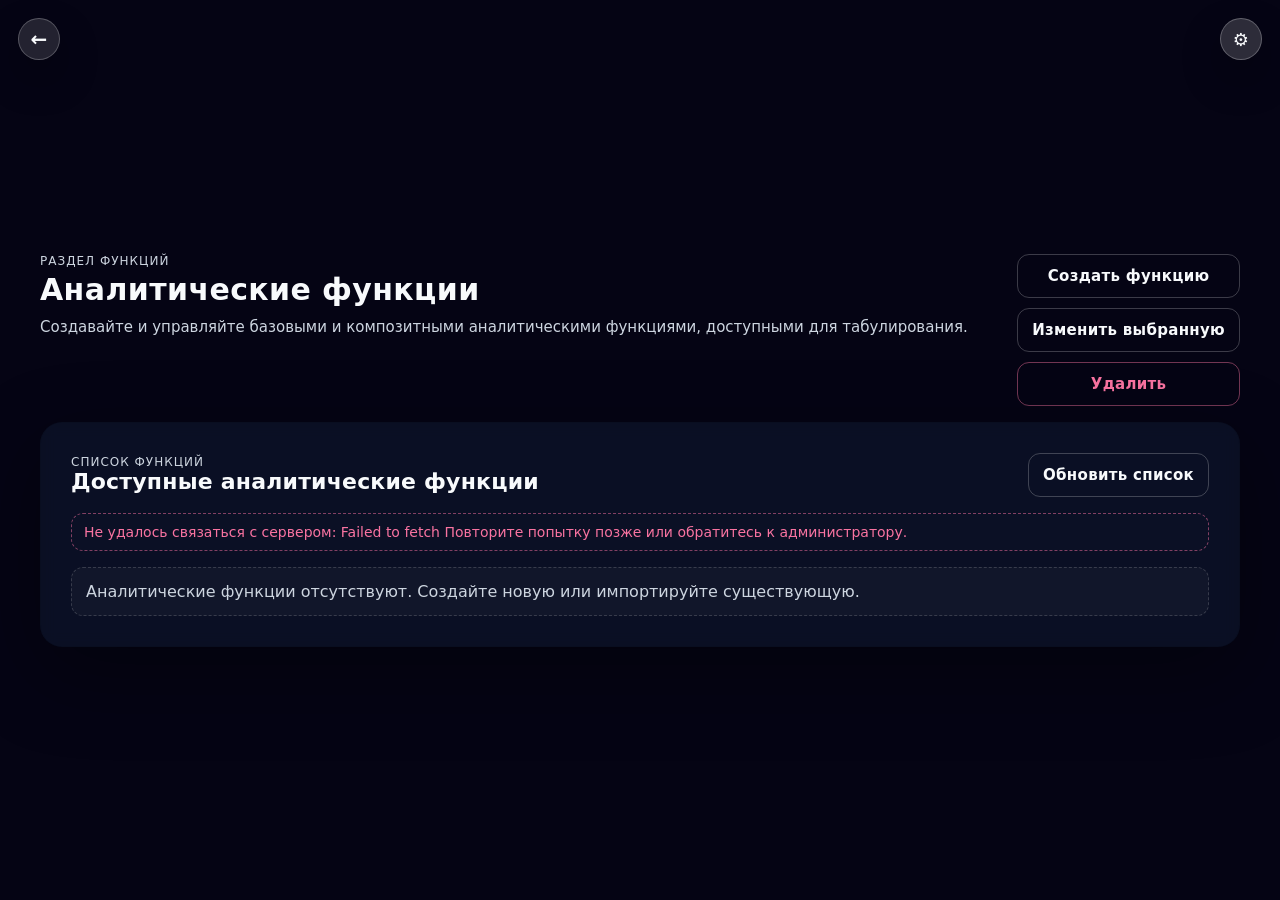
==== 2LAB/FunFunctionsProgram/analytical.html @ 00ce7169 "Добавлены аналитические функции" ====
<!DOCTYPE html>
<html lang="ru">
<head>
    <meta charset="UTF-8">
    <meta name="viewport" content="width=device-width, initial-scale=1.0">
    <title>FunFunctions | Аналитические функции</title>
    <link rel="stylesheet" href="styles.css">
</head>
<body class="functions-page">
<div class="page-shell">
    <button id="backButton" class="back-btn" type="button" aria-label="Вернуться назад">
        ←
    </button>
    <button class="settings-btn" type="button" title="Открыть настройки" aria-label="Открыть настройки">
        <span aria-hidden="true">⚙</span>
    </button>

    <header class="page-header">
        <div class="header-text">
            <p class="eyebrow">Раздел функций</p>
            <h1>Аналитические функции</h1>
            <p class="subtitle">Создавайте и управляйте базовыми и композитными аналитическими функциями, доступными для табулирования.</p>
        </div>
        <div class="toolbar" aria-label="Действия с аналитическими функциями">
            <button id="createAnalytic" type="button" class="ghost">Создать функцию</button>
            <button id="editAnalytic" type="button" class="ghost" disabled>Изменить выбранную</button>
            <button id="deleteAnalytic" type="button" class="danger ghost" disabled>Удалить</button>
        </div>
    </header>

    <section class="card list-card" aria-labelledby="analytic-title">
        <div class="list-header">
            <div>
                <p id="analytic-title" class="eyebrow">Список функций</p>
                <h2>Доступные аналитические функции</h2>
            </div>
            <button id="refreshAnalytic" type="button" class="ghost">Обновить список</button>
        </div>

        <div id="analyticStatus" class="feedback" role="status"></div>
        <div id="analyticList" class="functions-list" role="list" aria-live="polite"></div>
    </section>
</div>

<div id="analyticModal" class="modal hidden" role="dialog" aria-modal="true" aria-labelledby="analyticModalTitle">
    <div class="modal-overlay" data-close-modal></div>
    <div class="modal-window large">
        <div class="modal-header">
            <div>
                <p class="eyebrow">Работа с аналитическими функциями</p>
                <h2 id="analyticModalTitle">Добавить функцию</h2>
            </div>
            <button id="closeAnalyticModal" type="button" class="icon-btn" aria-label="Закрыть окно">×</button>
        </div>

        <div class="modal-body">
            <div class="choice-row" role="group" aria-label="Тип создаваемой функции">
                <button type="button" class="choice-btn active" data-mode="base">Базовая функция</button>
                <button type="button" class="choice-btn" data-mode="composite">Композиция</button>
            </div>

            <div id="baseMode" class="mode-panel">
                <div class="field">
                    <label for="baseName">Имя функции из пакета functions</label>
                    <select id="baseName" name="baseName">
                        <option value="IdentityFunction">IdentityFunction (f(x)=x)</option>
                        <option value="SqrFunction">SqrFunction (f(x)=x²)</option>
                        <option value="UnitFunction">UnitFunction (f(x)=1)</option>
                        <option value="ZeroFunction">ZeroFunction (f(x)=0)</option>
                        <option value="custom">Другое имя из каталога functions...</option>
                    </select>
                </div>
                <div class="field hidden" id="customBaseRow">
                    <label for="customBaseName">Укажите имя функции из каталога</label>
                    <input id="customBaseName" type="text" placeholder="Например, MyCustomFunction" autocomplete="off">
                </div>
                <p class="note">Функция должна существовать в пакете <code>functions</code>, иначе вычисления будут недоступны.</p>
            </div>

            <div id="compositeMode" class="mode-panel hidden">
                <div class="field">
                    <label for="compositeName">Имя композиции</label>
                    <input id="compositeName" type="text" placeholder="Например, ChainOfSquares" autocomplete="off">
                </div>

                <div class="field">
                    <label for="componentPicker">Добавьте функции в порядок композиции</label>
                    <div class="inline-row">
                        <select id="componentPicker" name="componentPicker"></select>
                        <button id="addComponent" type="button" class="ghost">Добавить</button>
                    </div>
                </div>

                <div class="composition-block">
                    <div class="composition-head">
                        <h3>Последовательность функций</h3>
                        <p class="subtitle">Композиция применяется сверху вниз. Нужно минимум две функции.</p>
                    </div>
                    <div id="compositionList" class="composition-list"></div>
                </div>
            </div>

            <div id="analyticModalFeedback" class="feedback" role="status"></div>
            <button id="submitAnalytic" type="button">Сохранить</button>
        </div>
    </div>
</div>

<script src="shared.js"></script>
<script src="analytical.js"></script>
</body>
</html>
---- 2LAB/FunFunctionsProgram/styles.css ----
:root {
    --bg: #050414;
    --panel: rgba(12, 17, 38, 0.75);
    --accent: #ff3f8a;
    --accent-strong: #2563eb;
    --accent-soft: #22d3ee;
    --text: #f8fafc;
    --muted: #cdd5e0;
    --danger: #f973a1;
    --success: #34d399;
    --gradient-strong: linear-gradient(135deg, var(--accent), var(--accent-strong), var(--accent-soft));
    --gradient-soft: linear-gradient(135deg,
    color-mix(in srgb, var(--accent) 26%, transparent),
    color-mix(in srgb, var(--accent-strong) 26%, transparent),
    color-mix(in srgb, var(--accent-soft) 26%, transparent)
    );
    --gradient-faint: linear-gradient(135deg,
    color-mix(in srgb, var(--accent) 18%, transparent),
    color-mix(in srgb, var(--accent-soft) 18%, transparent)
    );
}

* {
    box-sizing: border-box;
    font-family: 'Inter', system-ui, -apple-system, sans-serif;
}

body {
    margin: 0;
    min-height: 100vh;
    display: grid;
    place-items: center;
    background: var(--bg);
    color: var(--text);
    padding: 24px;
}

.grid {
    width: min(1180px, 100%);
    display: grid;
    grid-template-columns: repeat(auto-fit, minmax(340px, 1fr));
    gap: 22px;
}

.card {
    background: var(--panel);
    border: 1px solid rgba(0,0,0,0.08);
    border-radius: 22px;
    padding: 30px;
    box-shadow: 0 26px 80px rgba(0,0,0,0.35);
    backdrop-filter: blur(8px);
}

.hero {
    position: relative;
    overflow: hidden;
    isolation: isolate;
}

.hero::after {
    content: "";
    position: absolute;
    inset: 14px;
    border-radius: 18px;
    background: radial-gradient(circle at 30% 20%, color-mix(in srgb, var(--accent) 16%, transparent), transparent 40%),
    radial-gradient(circle at 70% 60%, color-mix(in srgb, var(--accent-soft) 15%, transparent), transparent 45%),
    radial-gradient(circle at 50% 90%, color-mix(in srgb, var(--accent-strong) 18%, transparent), transparent 50%);
    filter: blur(14px);
    z-index: 0;
}

.hero > * { position: relative; z-index: 1; }

h1 {
    margin: 12px 0;
    font-size: 30px;
    letter-spacing: 0.4px;
}

h2 {
    margin: 0;
    font-size: 22px;
    color: var(--text);
    letter-spacing: 0.2px;
}

h1 span { color: var(--accent); }

.subtitle {
    margin: 0 0 18px 0;
    color: var(--muted);
    font-size: 15px;
    line-height: 1.7;
}

.pill {
    display: inline-flex;
    align-items: center;
    gap: 10px;
    padding: 9px 13px;
    border-radius: 999px;
    background: var(--gradient-faint);
    color: var(--muted);
    font-size: 13px;
    border: 1px solid rgba(255,255,255,0.14);
}

.features {
    list-style: none;
    padding: 0;
    margin: 0;
    display: grid;
    gap: 10px;
}

.features li::before {
    content: "✦";
    color: var(--accent-soft);
    margin-right: 8px;
}

.tabs {
    display: grid;
    grid-template-columns: repeat(2, 1fr);
    gap: 8px;
    background: rgba(255,255,255,0.05);
    padding: 6px;
    border-radius: 14px;
    border: 1px solid rgba(255,255,255,0.08);
    margin-bottom: 18px;
}

.tab {
    padding: 12px;
    border-radius: 10px;
    text-align: center;
    cursor: pointer;
    color: var(--muted);
    border: 1px solid transparent;
    transition: all 0.2s ease;
    background: transparent;
}

.tab.active {
    color: var(--text);
    background: var(--gradient-soft);
    border-color: rgba(255,255,255,0.16);
    box-shadow: inset 0 0 0 1px rgba(255,255,255,0.06);
}

form {
    display: grid;
    gap: 16px;
}

label {
    font-size: 13px;
    color: var(--muted);
}

input, select, button {
    width: 100%;
    padding: 12px 14px;
    border-radius: 12px;
    border: 1px solid rgba(0,0,0,0.12);
    background: var(--panel);
    color: var(--text);
    font-size: 15px;
}

select {
    appearance: none;
    background-image: none;
}

select option {
    color: var(--text);
    background: var(--panel);
    font-weight: 600;
}

input:focus, select:focus {
    outline: 2px solid rgba(34,211,238,0.4);
}

button {
    background: var(--gradient-strong);
    color: #0b132b;
    font-weight: 700;
    letter-spacing: 0.3px;
    cursor: pointer;
    border: none;
    box-shadow: 0 12px 32px rgba(37,99,235,0.35);
    transition: transform 0.15s ease, box-shadow 0.2s ease;
    width: 100%;
}

button:hover:not(:disabled) {
    transform: translateY(-1px);
    box-shadow: 0 16px 38px rgba(37,99,235,0.45);
}

button:disabled {
    opacity: 0.7;
    cursor: not-allowed;
    box-shadow: none;
}

.note {
    font-size: 13px;
    color: var(--muted);
    margin-top: 6px;
}

.feedback {
    font-size: 14px;
    color: var(--muted);
    border-radius: 12px;
    white-space: pre-line;
}

.feedback:empty {
    display: none;
}

.feedback:not(:empty) {
    padding: 10px 12px;
    background: var(--panel);
    border: 1px dashed rgba(0,0,0,0.12);
}

.feedback.error { color: var(--danger); border-color: rgba(249,115,161,0.5); }
.feedback.success { color: var(--success); border-color: rgba(52,211,153,0.45); }

.row {
    display: grid;
    gap: 10px;
}

.hidden { display: none !important; }

.result {
    margin-top: 18px;
    padding: 16px;
    border-radius: 16px;
    background: rgba(52,211,153,0.08);
    border: 1px solid rgba(52,211,153,0.4);
}

.result-header {
    font-weight: 700;
    margin-bottom: 6px;
    color: var(--success);
}

.result-body {
    margin: 0 0 12px 0;
    color: var(--text);
    line-height: 1.5;
    white-space: pre-line;
}

.result-note {
    margin: 0 0 12px 0;
    color: var(--muted);
    font-size: 14px;
}

.form-card {
    position: relative;
    overflow: hidden;
    isolation: isolate;
}

.form-card::after {
    content: "";
    position: absolute;
    inset: 0;
    background: radial-gradient(circle at 80% 10%, color-mix(in srgb, var(--accent) 12%, transparent), transparent 35%),
    radial-gradient(circle at 20% 90%, color-mix(in srgb, var(--accent-soft) 12%, transparent), transparent 32%);
    pointer-events: none;
    z-index: 0;
}

.form-card > * { position: relative; z-index: 1; }

.stacked-form {
    background: none;
    padding: 12px 0 0;
}

body.placeholder, body.next-page {
    display: grid;
    min-height: 100vh;
    place-items: center;
    background: var(--bg);
}

.page-shell {
    width: min(1100px, 96vw);
    position: relative;
}

.settings-btn {
    position: fixed;
    top: 18px;
    right: 18px;
    width: 42px;
    height: 42px;
    padding: 0;
    display: grid;
    place-items: center;
    background: rgba(255,255,255,0.16);
    border: 1px solid rgba(255,255,255,0.26);
    border-radius: 50%;
    color: var(--text);
    font-size: 18px;
    font-weight: 700;
    cursor: pointer;
    box-shadow: 0 18px 40px rgba(0,0,0,0.28);
    z-index: 20;
}

.back-btn {
    position: fixed;
    top: 18px;
    left: 18px;
    width: 42px;
    height: 42px;
    padding: 0;
    display: grid;
    place-items: center;
    background: rgba(255,255,255,0.12);
    border: 1px solid rgba(255,255,255,0.24);
    border-radius: 50%;
    color: var(--text);
    font-size: 20px;
    font-weight: 800;
    cursor: pointer;
    box-shadow: 0 18px 40px rgba(0,0,0,0.28);
    z-index: 20;
}

.placeholder-card, .next-card {
    max-width: 880px;
    text-align: center;
    padding: 48px;
    width: min(900px, 92vw);
}

.next-grid {
    width: min(1000px, 96vw);
    display: flex;
    flex-direction: column;
    align-items: center;
    gap: 24px;
}

.next-actions {
    display: flex;
    flex-direction: column;
    align-items: center;
    gap: 18px;
}

.actions-header {
    display: grid;
    gap: 6px;
}

.primary-actions {
    display: grid;
    grid-template-columns: repeat(2, minmax(240px, 1fr));
    gap: 22px;
    width: 100%;
    max-width: 820px;
}

.action-btn {
    padding: 14px 16px;
    font-size: 15px;
    border-radius: 14px;
    max-width: 100%;
}

.nav-link {
    display: block;
    color: inherit;
    text-decoration: none;
}

.action-btn.primary {
    min-width: 240px;
    padding: 16px 18px;
    background: var(--gradient-soft);
    border: 1px solid rgba(255,255,255,0.18);
    color: var(--text);
    font-weight: 700;
    letter-spacing: 0.3px;
    box-shadow: 0 22px 50px rgba(0,0,0,0.35);
}

.action-tile {
    display: grid;
    place-items: center;
    aspect-ratio: 1 / 1;
    min-height: 260px;
    font-size: 18px;
    text-align: center;
    border-radius: 22px;
    box-shadow: 0 26px 60px rgba(0,0,0,0.38);
}

.back-link {
    display: inline-block;
    margin-bottom: 14px;
    color: var(--accent-soft);
    text-decoration: none;
    font-weight: 700;
}

.back-link:hover { text-decoration: underline; }

.settings-card {
    display: grid;
    gap: 22px;
}

.settings-header {
    display: flex;
    justify-content: space-between;
    gap: 16px;
    align-items: center;
    flex-wrap: wrap;
}

.user-badge {
    padding: 10px 14px;
    background: var(--panel);
    border-radius: 12px;
    border: 1px solid rgba(0,0,0,0.08);
    color: var(--muted);
}

.settings-grid {
    display: grid;
    gap: 18px;
}

.settings-block {
    border: 1px solid rgba(0,0,0,0.08);
    border-radius: 16px;
    padding: 18px;
    background: var(--panel);
    display: grid;
    gap: 12px;
}

.block-head h3 { margin: 0 0 6px 0; }
.block-head .muted { margin: 0; }

.muted { color: var(--muted); }

.theme-options {
    display: flex;
    gap: 12px;
    flex-wrap: wrap;
}

.chip {
    display: inline-flex;
    align-items: center;
    gap: 12px;
    padding: 14px 16px;
    border-radius: 14px;
    border: 1px solid rgba(0,0,0,0.12);
    background: var(--panel);
    font-size: 15px;
}

.chip input[type="radio"] {
    appearance: none;
    width: 28px;
    height: 28px;
    border-radius: 50%;
    border: 2px solid var(--muted);
    display: inline-grid;
    place-items: center;
    background: rgba(255,255,255,0.08);
    box-shadow: 0 0 0 4px rgba(0,0,0,0.04);
    cursor: pointer;
    transition: background 0.2s ease, border-color 0.2s ease, box-shadow 0.2s ease;
}

.chip input[type="radio"]::after {
    content: "";
    width: 14px;
    height: 14px;
    border-radius: 50%;
    background: transparent;
}

.chip input[type="radio"]:checked {
    border-color: var(--accent-strong);
    box-shadow: 0 0 0 6px color-mix(in srgb, var(--accent) 30%, transparent);
    background: var(--gradient-strong);
}

.chip input[type="radio"]:checked::after {
    background: color-mix(in srgb, #ffffff 60%, transparent);
}

.theme-swatch {
    width: 34px;
    height: 34px;
    border-radius: 12px;
    border: 2px solid rgba(255,255,255,0.08);
    box-shadow: inset 0 0 0 1px rgba(0,0,0,0.08), 0 10px 24px rgba(0,0,0,0.24);
}

.theme-swatch.neon {
    background: linear-gradient(145deg, #ff3f8a, #2563eb, #22d3ee);
}

.theme-swatch.lime {
    background: linear-gradient(145deg, #10b981, #84cc16, #a3e635);
}

.palette-grid {
    display: grid;
    grid-template-columns: repeat(auto-fit, minmax(180px, 1fr));
    gap: 14px;
}

.palette-grid label {
    display: flex;
    align-items: center;
    justify-content: space-between;
    gap: 12px;
    padding: 12px 14px;
    background: var(--panel);
    border-radius: 12px;
    border: 1px solid rgba(0,0,0,0.08);
    box-shadow: inset 0 1px 0 rgba(255,255,255,0.04);
    font-weight: 600;
}

.palette-grid input[type="color"] {
    width: 78px;
    padding: 0;
    height: 44px;
    border-radius: 10px;
    border: 2px solid rgba(255,255,255,0.16);
    background: transparent;
}

.inline-row {
    grid-template-columns: 1fr;
}

.inclusive-row {
    display: flex;
    align-items: center;
    gap: 14px;
}

.switch {
    position: relative;
    display: inline-block;
    width: 54px;
    height: 30px;
}

.switch input { display: none; }

.slider {
    position: absolute;
    cursor: pointer;
    inset: 0;
    background-color: rgba(255,255,255,0.2);
    transition: .3s;
    border-radius: 30px;
    border: 1px solid rgba(255,255,255,0.2);
}

.slider:before {
    position: absolute;
    content: "";
    height: 22px;
    width: 22px;
    left: 4px;
    bottom: 3px;
    background-color: white;
    transition: .3s;
    border-radius: 50%;
}

input:checked + .slider {
    background: linear-gradient(135deg, var(--accent-soft), var(--accent));
}

input:checked + .slider:before {
    transform: translateX(22px);
}

.danger-zone {
    border-color: rgba(249,115,161,0.4);
    background: linear-gradient(135deg, rgba(249,115,161,0.08), rgba(255,255,255,0));
}

.danger-btn {
    background: linear-gradient(135deg, #ef4444, #f97316);
    color: #fff;
    box-shadow: 0 14px 34px rgba(239,68,68,0.35);
}

.inclusive-mode {
    font-size: 1.25rem;
    line-height: 1.5;
    letter-spacing: 0.1px;
}

.inclusive-mode * {
    font-size: 1.1em !important;
}

.inclusive-mode h1,
.inclusive-mode h2,
.inclusive-mode h3 {
    font-size: 1.2em !important;
}

.inclusive-mode p,
.inclusive-mode span,
.inclusive-mode div:not(.card):not(.settings-block) {
    font-size: 1.05em !important;
}

.inclusive-mode button,
.inclusive-mode input,
.inclusive-mode select,
.inclusive-mode label {
    font-size: 1.1em !important;
}

.eyebrow {
    margin: 0;
    color: var(--muted);
    letter-spacing: 1px;
    text-transform: uppercase;
    font-size: 12px;
}

.functions-page .page-shell {
    width: min(1200px, 96vw);
}

.page-header {
    display: flex;
    justify-content: space-between;
    align-items: flex-start;
    gap: 18px;
    margin-bottom: 16px;
}

.page-header h1 { margin: 4px 0 8px; }

.toolbar {
    display: grid;
    grid-template-columns: repeat(auto-fit, minmax(160px, 1fr));
    gap: 10px;
    align-items: center;
}

.toolbar button,
.list-header button {
    width: auto;
    min-width: 160px;
}

.ghost {
    background: transparent;
    color: var(--text);
    border: 1px solid rgba(255,255,255,0.22);
    box-shadow: none;
}

.danger {
    color: var(--danger);
    border-color: color-mix(in srgb, var(--danger) 45%, transparent);
}

.list-card {
    margin-top: 12px;
    display: grid;
    gap: 16px;
}

.list-header {
    display: flex;
    justify-content: space-between;
    align-items: center;
    gap: 12px;
}

.functions-list {
    display: grid;
    gap: 12px;
    grid-template-columns: repeat(auto-fit, minmax(280px, 1fr));
}

.function-item {
    text-align: left;
    padding: 16px;
    border-radius: 14px;
    background: linear-gradient(145deg, rgba(255,255,255,0.06), rgba(255,255,255,0.02));
    border: 1px solid rgba(255,255,255,0.08);
    color: var(--text);
    box-shadow: 0 18px 42px rgba(0,0,0,0.32);
    transition: transform 0.15s ease, box-shadow 0.2s ease, border-color 0.2s ease;
}

.function-item.selected {
    border-color: rgba(34,211,238,0.55);
    box-shadow: 0 22px 54px rgba(37,99,235,0.35);
}

.function-item:hover:not(:disabled) {
    transform: translateY(-2px);
    border-color: rgba(34,211,238,0.4);
    box-shadow: 0 22px 48px rgba(0,0,0,0.38);
}

.fn-name {
    font-size: 18px;
    font-weight: 700;
    margin: 0 0 8px 0;
}

.fn-meta {
    display: flex;
    gap: 10px;
    flex-wrap: wrap;
    color: var(--muted);
    font-size: 14px;
}

.badge {
    padding: 6px 10px;
    border-radius: 999px;
    border: 1px solid rgba(255,255,255,0.14);
    background: rgba(255,255,255,0.06);
    color: var(--text);
    font-size: 12px;
    letter-spacing: 0.3px;
}

.action-btn:disabled {
    opacity: 0.95;
    filter: saturate(0.9);
    cursor: not-allowed;
}

.modal {
    position: fixed;
    inset: 0;
    display: flex;
    justify-content: center;
    align-items: flex-start;
    padding: 28px;
    background: rgba(5, 4, 20, 0.65);
    backdrop-filter: blur(6px);
    z-index: 40;
    overflow-y: auto;
}

.modal.hidden { display: none; }

.modal-overlay {
    position: absolute;
    inset: 0;
}

.modal-window {
    position: relative;
    width: min(980px, 100%);
    background: linear-gradient(145deg, rgba(255,255,255,0.08), rgba(255,255,255,0.04));
    border: 1px solid rgba(255,255,255,0.14);
    border-radius: 22px;
    padding: 22px 22px 26px;
    box-shadow: 0 26px 70px rgba(0,0,0,0.38);
    z-index: 1;
}

.modal-window.large {
    width: min(1100px, 100%);
}

.modal-header {
    display: flex;
    justify-content: space-between;
    align-items: center;
    gap: 12px;
    margin-bottom: 12px;
}

.modal-body {
    display: grid;
    gap: 16px;
}

.choice-row {
    display: grid;
    grid-template-columns: repeat(auto-fit, minmax(220px, 1fr));
    gap: 10px;
}

.choice-btn {
    width: 100%;
    background: rgba(255,255,255,0.06);
    color: var(--text);
    border: 1px solid rgba(255,255,255,0.16);
    box-shadow: none;
}

.choice-btn.active {
    background: var(--gradient-soft);
    border-color: rgba(34,211,238,0.45);
    box-shadow: 0 12px 28px rgba(37,99,235,0.32);
}

.mode-panel {
    display: grid;
    gap: 14px;
    padding: 14px;
    border-radius: 16px;
    background: rgba(255,255,255,0.03);
    border: 1px solid rgba(255,255,255,0.08);
}

.field {
    display: grid;
    gap: 6px;
}

.inline-row {
    display: grid;
    grid-template-columns: 1fr auto;
    gap: 10px;
    align-items: center;
}

.grid.two-cols {
    display: grid;
    grid-template-columns: repeat(auto-fit, minmax(240px, 1fr));
    gap: 12px;
}

.icon-btn {
    width: 42px;
    height: 42px;
    border-radius: 12px;
    padding: 0;
    display: grid;
    place-items: center;
    font-size: 22px;
    line-height: 1;
}

.points-wrapper {
    display: grid;
    gap: 10px;
}

.points-header {
    display: flex;
    justify-content: space-between;
    align-items: center;
    gap: 10px;
}

.points-header .subtitle {
    margin: 4px 0 0;
}

.points-grid {
    background: rgba(255,255,255,0.03);
    border: 1px dashed rgba(255,255,255,0.16);
    border-radius: 14px;
    padding: 10px 10px 6px;
    display: grid;
    gap: 10px;
}

.points-row {
    display: grid;
    grid-template-columns: auto 1fr auto;
    align-items: center;
    gap: 10px;
}

.row-label {
    width: 42px;
    height: 42px;
    display: grid;
    place-items: center;
    border-radius: 10px;
    background: rgba(255,255,255,0.06);
    border: 1px solid rgba(255,255,255,0.16);
    text-transform: uppercase;
    letter-spacing: 1px;
    font-weight: 700;
}

.points-cells {
    display: flex;
    gap: 10px;
    overflow-x: auto;
    padding-bottom: 6px;
}

.points-cells input {
    min-width: 120px;
    text-align: center;
}

.row-addon { width: 42px; height: 1px; }

.info-callout {
    padding: 12px 14px;
    border-radius: 12px;
    border: 1px solid rgba(255,255,255,0.14);
    background: rgba(255,255,255,0.05);
    color: var(--muted);
    line-height: 1.6;
}

.empty-placeholder {
    padding: 14px;
    border-radius: 12px;
    border: 1px dashed rgba(255,255,255,0.16);
    color: var(--muted);
    background: rgba(255,255,255,0.03);
}

.composition-block {
    display: grid;
    gap: 10px;
}

.composition-head h3 {
    margin: 0 0 6px;
}

.composition-list {
    display: grid;
    gap: 10px;
}

.composition-item {
    display: grid;
    grid-template-columns: 1fr auto;
    align-items: center;
    padding: 12px;
    border-radius: 12px;
    border: 1px solid rgba(255,255,255,0.12);
    background: rgba(255,255,255,0.03);
    gap: 10px;
}

.composition-actions {
    display: flex;
    gap: 6px;
}

.composition-actions .icon-btn {
    width: 34px;
    height: 34px;
    font-size: 16px;
}

.modal .feedback:not(:empty) {
    background: rgba(255,255,255,0.03);
}

.modal button[type="button"] {
    width: auto;
}

@media (max-width: 680px) {
    .modal {
        padding: 12px;
    }

    .modal-window {
        padding: 16px;
    }

    .row-label {
        width: 36px;
        height: 36px;
    }
}

@media (max-width: 600px) {
    .settings-btn {
        top: 12px;
        right: 12px;
        left: auto;
        width: 38px;
        height: 38px;
    }
}

@media (max-width: 780px) {
    .primary-actions {
        grid-template-columns: 1fr;
    }

    .action-tile {
        min-height: 220px;
    }
}
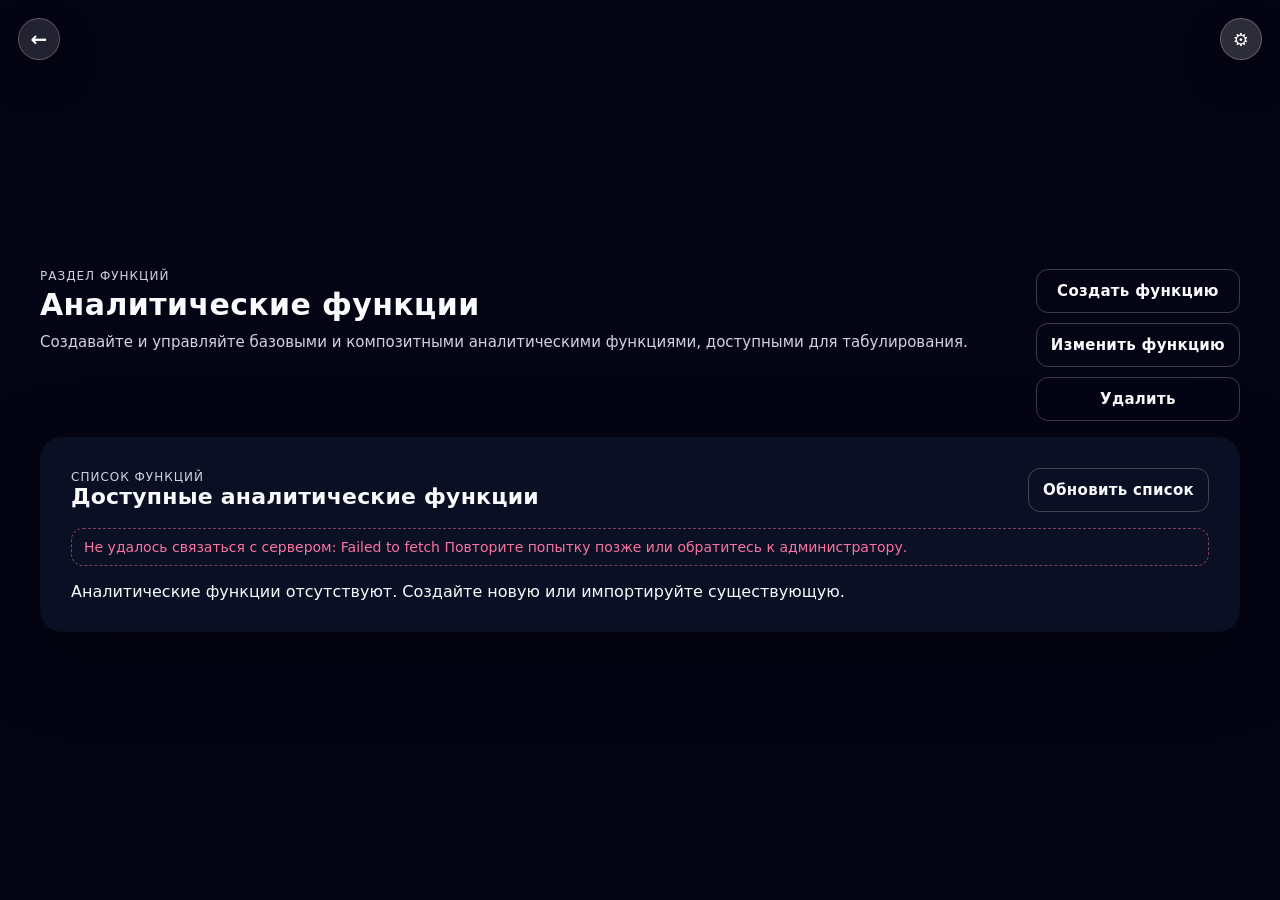
==== commit 69e5c588: "Добавлены аналитические функции" ====
--- a/2LAB/FunFunctionsProgram/analytical.html
+++ b/2LAB/FunFunctionsProgram/analytical.html
@@ -23,7 +23,7 @@
         </div>
         <div class="toolbar" aria-label="Действия с аналитическими функциями">
             <button id="createAnalytic" type="button" class="ghost">Создать функцию</button>
-            <button id="editAnalytic" type="button" class="ghost" disabled>Изменить выбранную</button>
+            <button id="editAnalytic" type="button" class="ghost" disabled>Изменить функцию</button>
             <button id="deleteAnalytic" type="button" class="danger ghost" disabled>Удалить</button>
         </div>
     </header>
@@ -65,8 +65,13 @@
                     <select id="baseName" name="baseName">
                         <option value="IdentityFunction">IdentityFunction (f(x)=x)</option>
                         <option value="SqrFunction">SqrFunction (f(x)=x²)</option>
+                        <option value="CubeFunction">CubeFunction (f(x)=x³)</option>
                         <option value="UnitFunction">UnitFunction (f(x)=1)</option>
                         <option value="ZeroFunction">ZeroFunction (f(x)=0)</option>
+                        <option value="SinFunction">SinFunction (f(x)=sin(x))</option>
+                        <option value="CosFunction">CosFunction (f(x)=cos(x))</option>
+                        <option value="ExpFunction">ExpFunction (f(x)=eˣ)</option>
+                        <option value="LogFunction">LogFunction (f(x)=ln|x|)</option>
                         <option value="custom">Другое имя из каталога functions...</option>
                     </select>
                 </div>
--- a/2LAB/FunFunctionsProgram/styles.css
+++ b/2LAB/FunFunctionsProgram/styles.css
@@ -685,11 +685,6 @@
     box-shadow: none;
 }
 
-.danger {
-    color: var(--danger);
-    border-color: color-mix(in srgb, var(--danger) 45%, transparent);
-}
-
 .list-card {
     margin-top: 12px;
     display: grid;
@@ -718,11 +713,6 @@
     color: var(--text);
     box-shadow: 0 18px 42px rgba(0,0,0,0.32);
     transition: transform 0.15s ease, box-shadow 0.2s ease, border-color 0.2s ease;
-}
-
-.function-item.selected {
-    border-color: rgba(34,211,238,0.55);
-    box-shadow: 0 22px 54px rgba(37,99,235,0.35);
 }
 
 .function-item:hover:not(:disabled) {
@@ -792,16 +782,17 @@
     z-index: 1;
 }
 
-.modal-window.large {
-    width: min(1100px, 100%);
-}
-
 .modal-header {
     display: flex;
     justify-content: space-between;
     align-items: center;
     gap: 12px;
     margin-bottom: 12px;
+}
+
+.modal-title-block {
+    display: grid;
+    gap: 6px;
 }
 
 .modal-body {
@@ -843,13 +834,6 @@
     gap: 6px;
 }
 
-.inline-row {
-    display: grid;
-    grid-template-columns: 1fr auto;
-    gap: 10px;
-    align-items: center;
-}
-
 .grid.two-cols {
     display: grid;
     grid-template-columns: repeat(auto-fit, minmax(240px, 1fr));
@@ -890,6 +874,14 @@
     padding: 10px 10px 6px;
     display: grid;
     gap: 10px;
+    overflow: hidden;
+}
+
+.points-scroll {
+    display: grid;
+    gap: 10px;
+    overflow-x: auto;
+    padding-bottom: 6px;
 }
 
 .points-row {
@@ -897,7 +889,9 @@
     grid-template-columns: auto 1fr auto;
     align-items: center;
     gap: 10px;
-}
+    min-width: max-content;
+}
+
 
 .row-label {
     width: 42px;
@@ -915,8 +909,6 @@
 .points-cells {
     display: flex;
     gap: 10px;
-    overflow-x: auto;
-    padding-bottom: 6px;
 }
 
 .points-cells input {
@@ -925,6 +917,25 @@
 }
 
 .row-addon { width: 42px; height: 1px; }
+
+.action-row .points-cells {
+    align-items: stretch;
+}
+
+.point-remove-btn {
+    height: 42px;
+    min-width: 120px;
+    display: grid;
+    place-items: center;
+    background: rgba(239,68,68,0.1);
+    color: var(--danger);
+    border: 1px solid rgba(239,68,68,0.35);
+    box-shadow: none;
+}
+
+.point-remove-btn:hover:not(:disabled) {
+    background: rgba(239,68,68,0.2);
+}
 
 .info-callout {
     padding: 12px 14px;
@@ -935,56 +946,28 @@
     line-height: 1.6;
 }
 
-.empty-placeholder {
-    padding: 14px;
-    border-radius: 12px;
-    border: 1px dashed rgba(255,255,255,0.16);
-    color: var(--muted);
-    background: rgba(255,255,255,0.03);
-}
-
-.composition-block {
-    display: grid;
-    gap: 10px;
-}
-
-.composition-head h3 {
-    margin: 0 0 6px;
-}
-
-.composition-list {
-    display: grid;
-    gap: 10px;
-}
-
-.composition-item {
-    display: grid;
-    grid-template-columns: 1fr auto;
-    align-items: center;
-    padding: 12px;
-    border-radius: 12px;
-    border: 1px solid rgba(255,255,255,0.12);
-    background: rgba(255,255,255,0.03);
-    gap: 10px;
-}
-
-.composition-actions {
-    display: flex;
-    gap: 6px;
-}
-
-.composition-actions .icon-btn {
-    width: 34px;
-    height: 34px;
-    font-size: 16px;
-}
-
 .modal .feedback:not(:empty) {
     background: rgba(255,255,255,0.03);
 }
 
 .modal button[type="button"] {
     width: auto;
+}
+
+.action-grid {
+    display: grid;
+    grid-template-columns: 1.2fr 0.8fr;
+    gap: 12px;
+    align-items: start;
+}
+
+.danger-actions {
+    display: grid;
+    gap: 10px;
+}
+
+.full-width {
+    width: 100%;
 }
 
 @media (max-width: 680px) {
@@ -999,6 +982,10 @@
     .row-label {
         width: 36px;
         height: 36px;
+    }
+
+    .action-grid {
+        grid-template-columns: 1fr;
     }
 }
 
